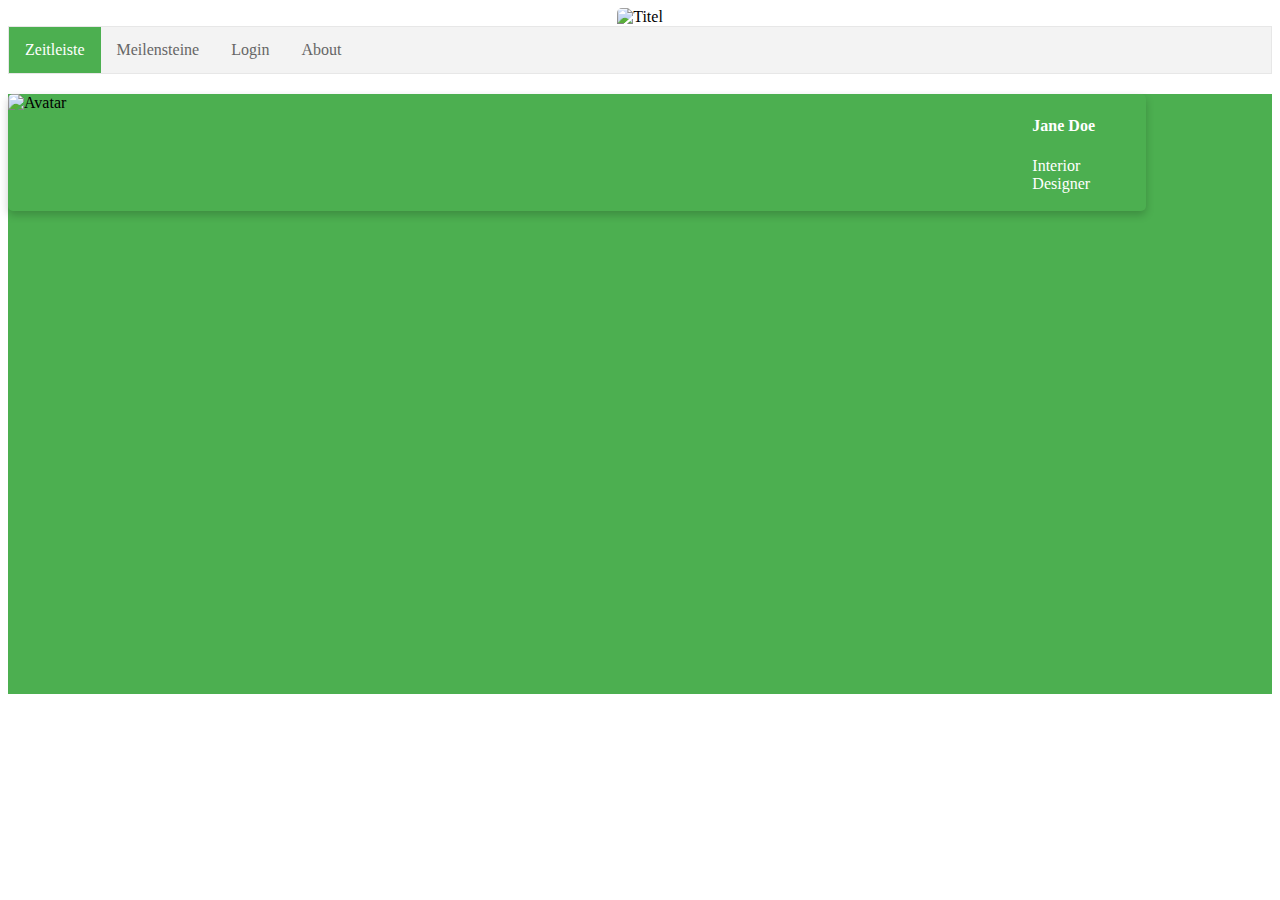
==== index.html @ 7fd3bb8f "htrdshghgfdhgfd" ====
<!DOCTYPE html>

<html>
<head>
	<meta http-equiv="Content-Type" content="text/html; charset=utf-8"/>
	<meta name="viewport" content="width=device-width, initial-scale=1.0">
	<title>Bormann-Meilensteine</title>
	<LINK href="styles.css" rel="stylesheet" type="text/css">
</head>

<body>

	<div class="header">
	  <img src="/images/borrmann_annerod_logo.png" alt="Titel" width="274px" height="89px">
	</div>


	<ul>
	  <li><a class="active" href="#home">Zeitleiste</a></li>
	  <li><a href="#news">Meilensteine</a></li>
	  <li><a href="#contact">Login</a></li>
	  <li><a href="#about">About</a></li>
	</ul>

	<div class="column">
		<div class="card">
			<img src="" alt="Avatar" style="width:100%">
			<div class="container">
				<h4><b>Jane Doe</b></h4> 
				<p>Interior Designer</p> 
			</div>
		</div>
	</div>
	
</body>
</html>
---- styles.css ----
.header {
	background-color: #ffffff;
	text-align: center;
}

ul {
	list-style-type: none;
	margin: 0;
	padding: 0;
	overflow: hidden;
	border: 1px solid #e7e7e7;
	background-color: #f3f3f3;
}

li {
	float: left;
}

li a {
	display: block;
	color: #666;
	text-align: center;
	padding: 14px 16px;
	text-decoration: none;
}

li a:hover:not(.active) {
	background-color: #ddd;
}

li a.active {
	color: white;
	background-color: #4CAF50;
}

.column {
	background-color: #4CAF50;
	height: 600px;
	width: 100%;
}

.card {
	display: flex;
	justify-content: center;
	flex-direction: row;
	box-shadow: 0 4px 8px 0 rgba(0,0,0,0.2);
	transition: 0.3s;
	width: 90%;
	border-radius: 5px;
	margin-top: 20px;
}

.card:hover {
	box-shadow: 0 8px 16px 0 rgba(0,0,0,0.2);
}

img {
	border-radius: 5px 5px 0 0;
}

.container {
	padding: 2px 16px;
	color: #ffffff
}
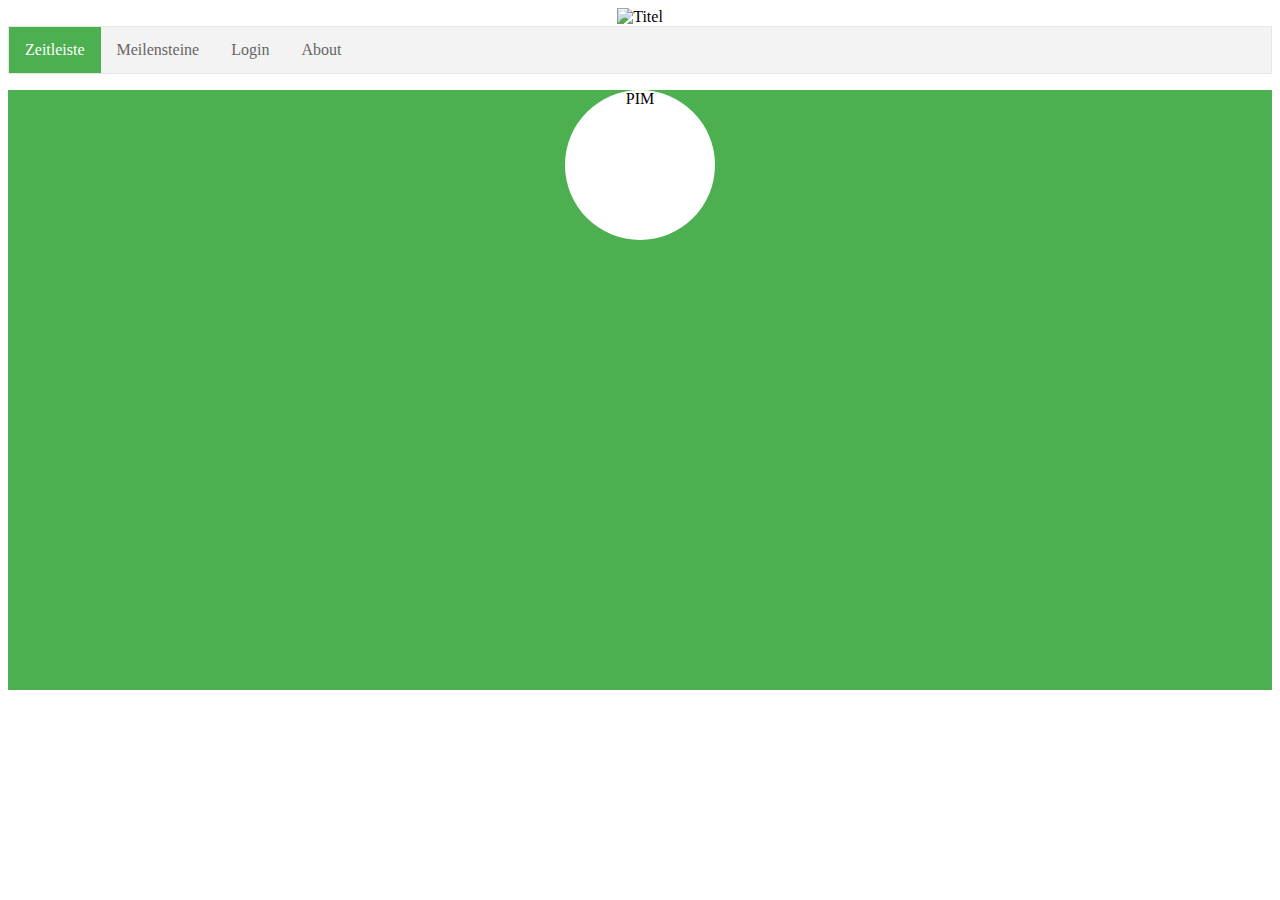
==== commit 63a51d16: "changed margins" ====
--- a/index.html
+++ b/index.html
@@ -23,12 +23,8 @@
 	</ul>
 
 	<div class="column">
-		<div class="card">
-			<img src="" alt="Avatar" style="width:100%">
-			<div class="container">
-				<h4><b>Jane Doe</b></h4> 
-				<p>Interior Designer</p> 
-			</div>
+		<div class="circle">
+			<p style="text-align: center">PIM</p>
 		</div>
 	</div>
 	
--- a/styles.css
+++ b/styles.css
@@ -39,26 +39,11 @@
 	width: 100%;
 }
 
-.card {
-	display: flex;
-	justify-content: center;
-	flex-direction: row;
-	box-shadow: 0 4px 8px 0 rgba(0,0,0,0.2);
-	transition: 0.3s;
-	width: 90%;
-	border-radius: 5px;
-	margin-top: 20px;
-}
-
-.card:hover {
-	box-shadow: 0 8px 16px 0 rgba(0,0,0,0.2);
-}
-
-img {
-	border-radius: 5px 5px 0 0;
-}
-
-.container {
-	padding: 2px 16px;
-	color: #ffffff
+.circle {
+	height: 150px;
+	width: 150px;
+	margin: auto;
+	background-color: #ffffff;
+	border-radius: 50%;
+	display: block;
 }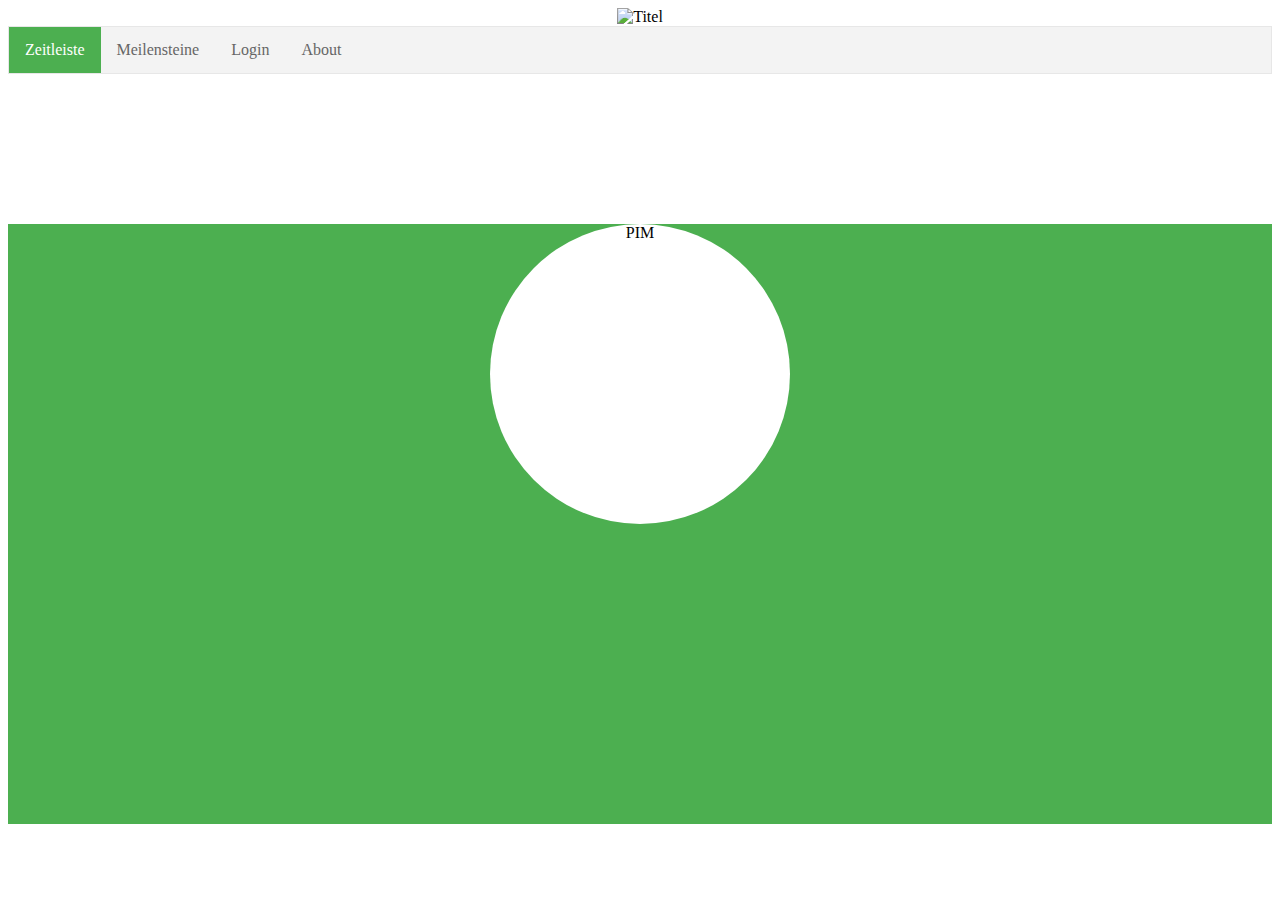
==== commit 4b211d42: "changed circle size" ====
--- a/index.html
+++ b/index.html
@@ -24,7 +24,7 @@
 
 	<div class="column">
 		<div class="circle">
-			<p style="text-align: center">PIM</p>
+			<p style="text-align: center; margin-top: 150px">PIM</p>
 		</div>
 	</div>
 	
--- a/styles.css
+++ b/styles.css
@@ -40,8 +40,8 @@
 }
 
 .circle {
-	height: 150px;
-	width: 150px;
+	height: 300px;
+	width: 300px;
 	margin: auto;
 	background-color: #ffffff;
 	border-radius: 50%;
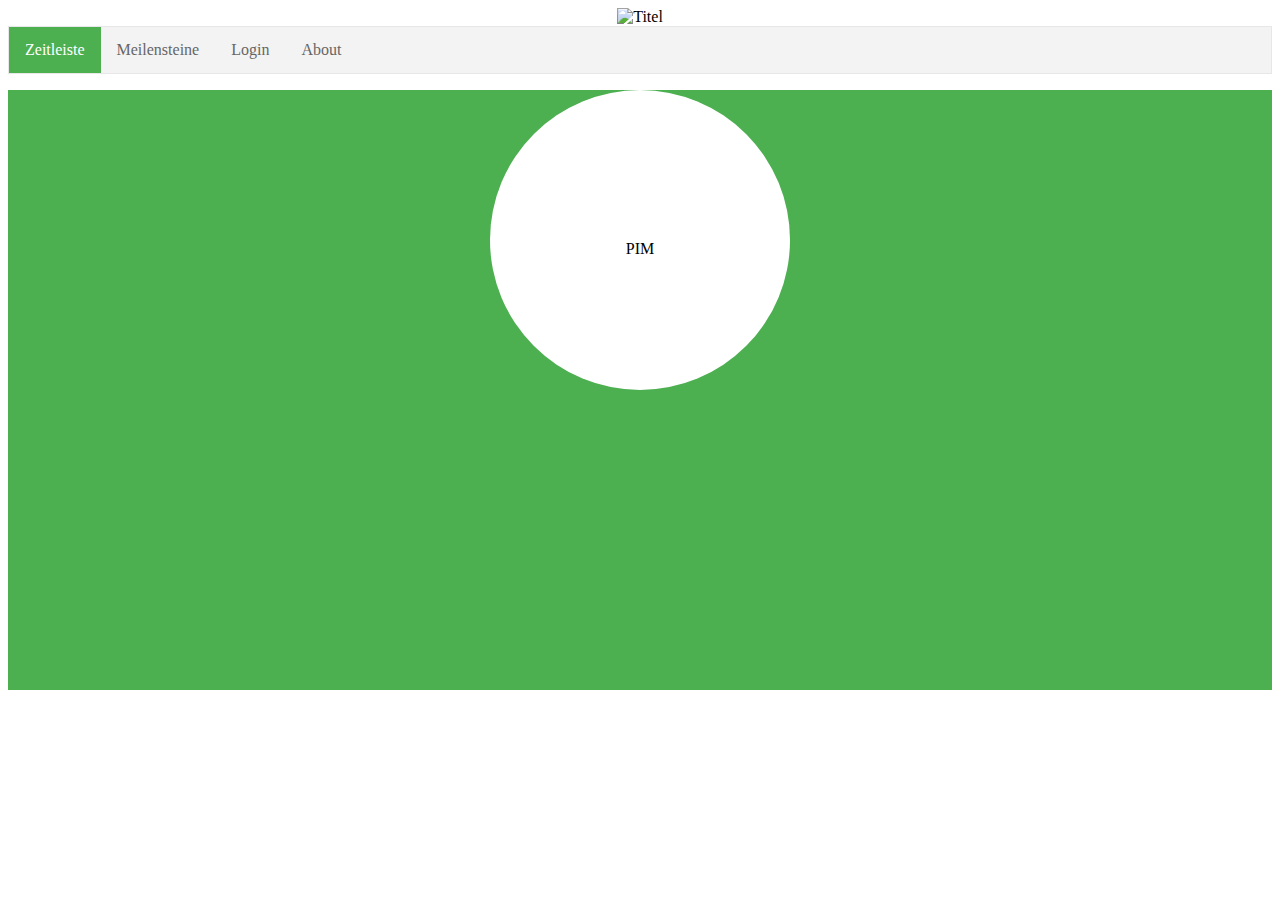
==== commit 858b9f84: "hfhgfdgfd" ====
--- a/index.html
+++ b/index.html
@@ -24,7 +24,7 @@
 
 	<div class="column">
 		<div class="circle">
-			<p style="text-align: center; margin-top: 150px">PIM</p>
+			<p style="text-align: center; padding-top: 150px">PIM</p>
 		</div>
 	</div>
 	
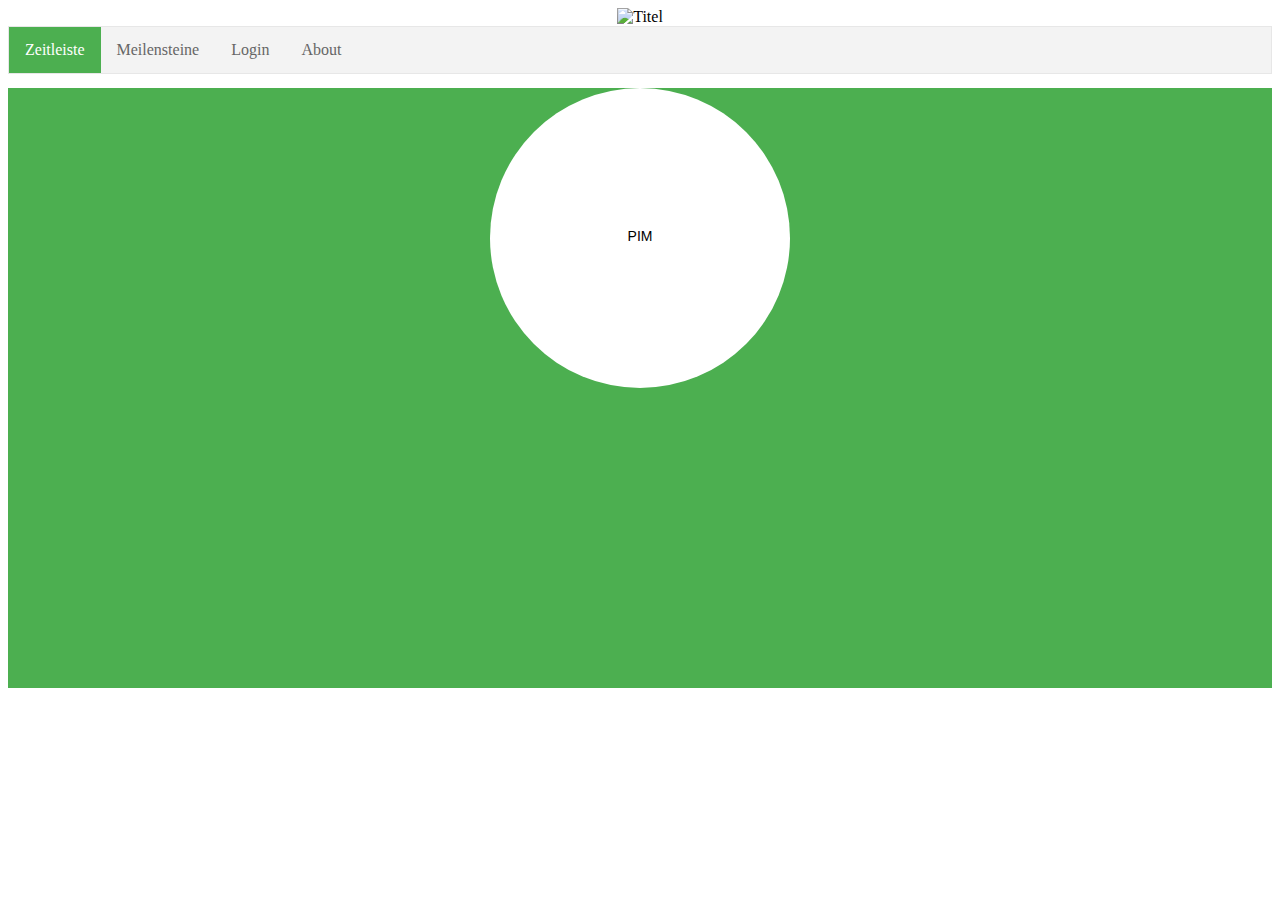
==== commit 74e2bdbd: "changed font" ====
--- a/index.html
+++ b/index.html
@@ -24,7 +24,7 @@
 
 	<div class="column">
 		<div class="circle">
-			<p style="text-align: center; padding-top: 150px">PIM</p>
+			<p class="a" style="text-align: center; padding-top: 140px">PIM</p>
 		</div>
 	</div>
 	
--- a/styles.css
+++ b/styles.css
@@ -46,4 +46,9 @@
 	background-color: #ffffff;
 	border-radius: 50%;
 	display: block;
+}
+
+p.a {
+	font-family: Arial, Helvetica, sans-serif;
+	font-size: 14px;
 }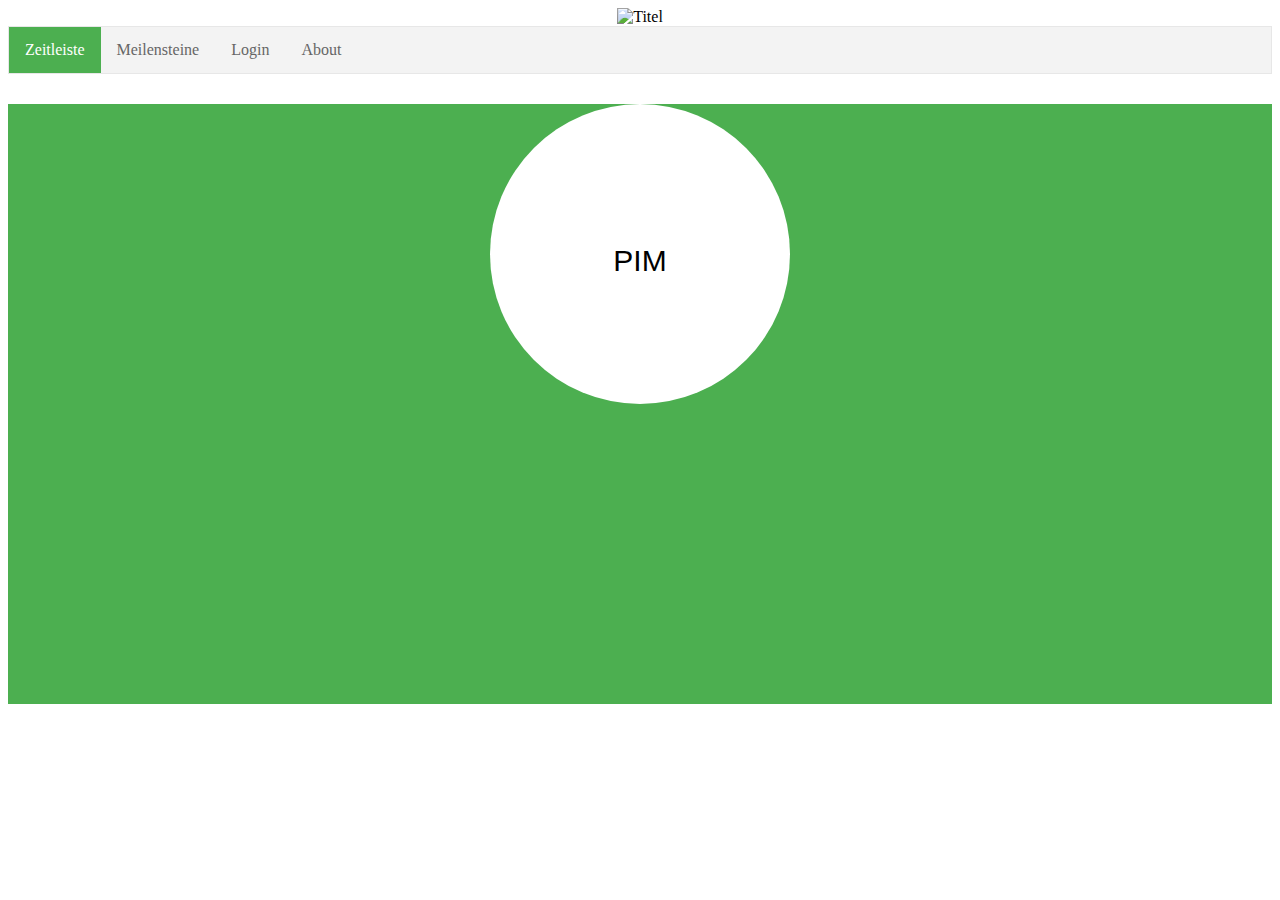
==== commit d955983b: "added test" ====
--- a/index.html
+++ b/index.html
@@ -16,8 +16,8 @@
 
 
 	<ul>
-	  <li><a class="active" href="#home">Zeitleiste</a></li>
-	  <li><a href="#news">Meilensteine</a></li>
+	  <li><a class="active" href="https://edgarborrmann.github.io/index.html">Zeitleiste</a></li>
+	  <li><a href="https://edgarborrmann.github.io/Meilensteine.html">Meilensteine</a></li>
 	  <li><a href="#contact">Login</a></li>
 	  <li><a href="#about">About</a></li>
 	</ul>
--- a/styles.css
+++ b/styles.css
@@ -45,10 +45,17 @@
 	margin: auto;
 	background-color: #ffffff;
 	border-radius: 50%;
+	border-color: rgb(102, 102, 102);
 	display: block;
 }
 
+.circle:hover {
+	border-style: solid;
+	border-width: thin;
+	border-color: rgb(0, 0, 0);
+	box-shadow: 5px 5px 10px #888888;
+}
 p.a {
 	font-family: Arial, Helvetica, sans-serif;
-	font-size: 14px;
+	font-size: 30px;
 }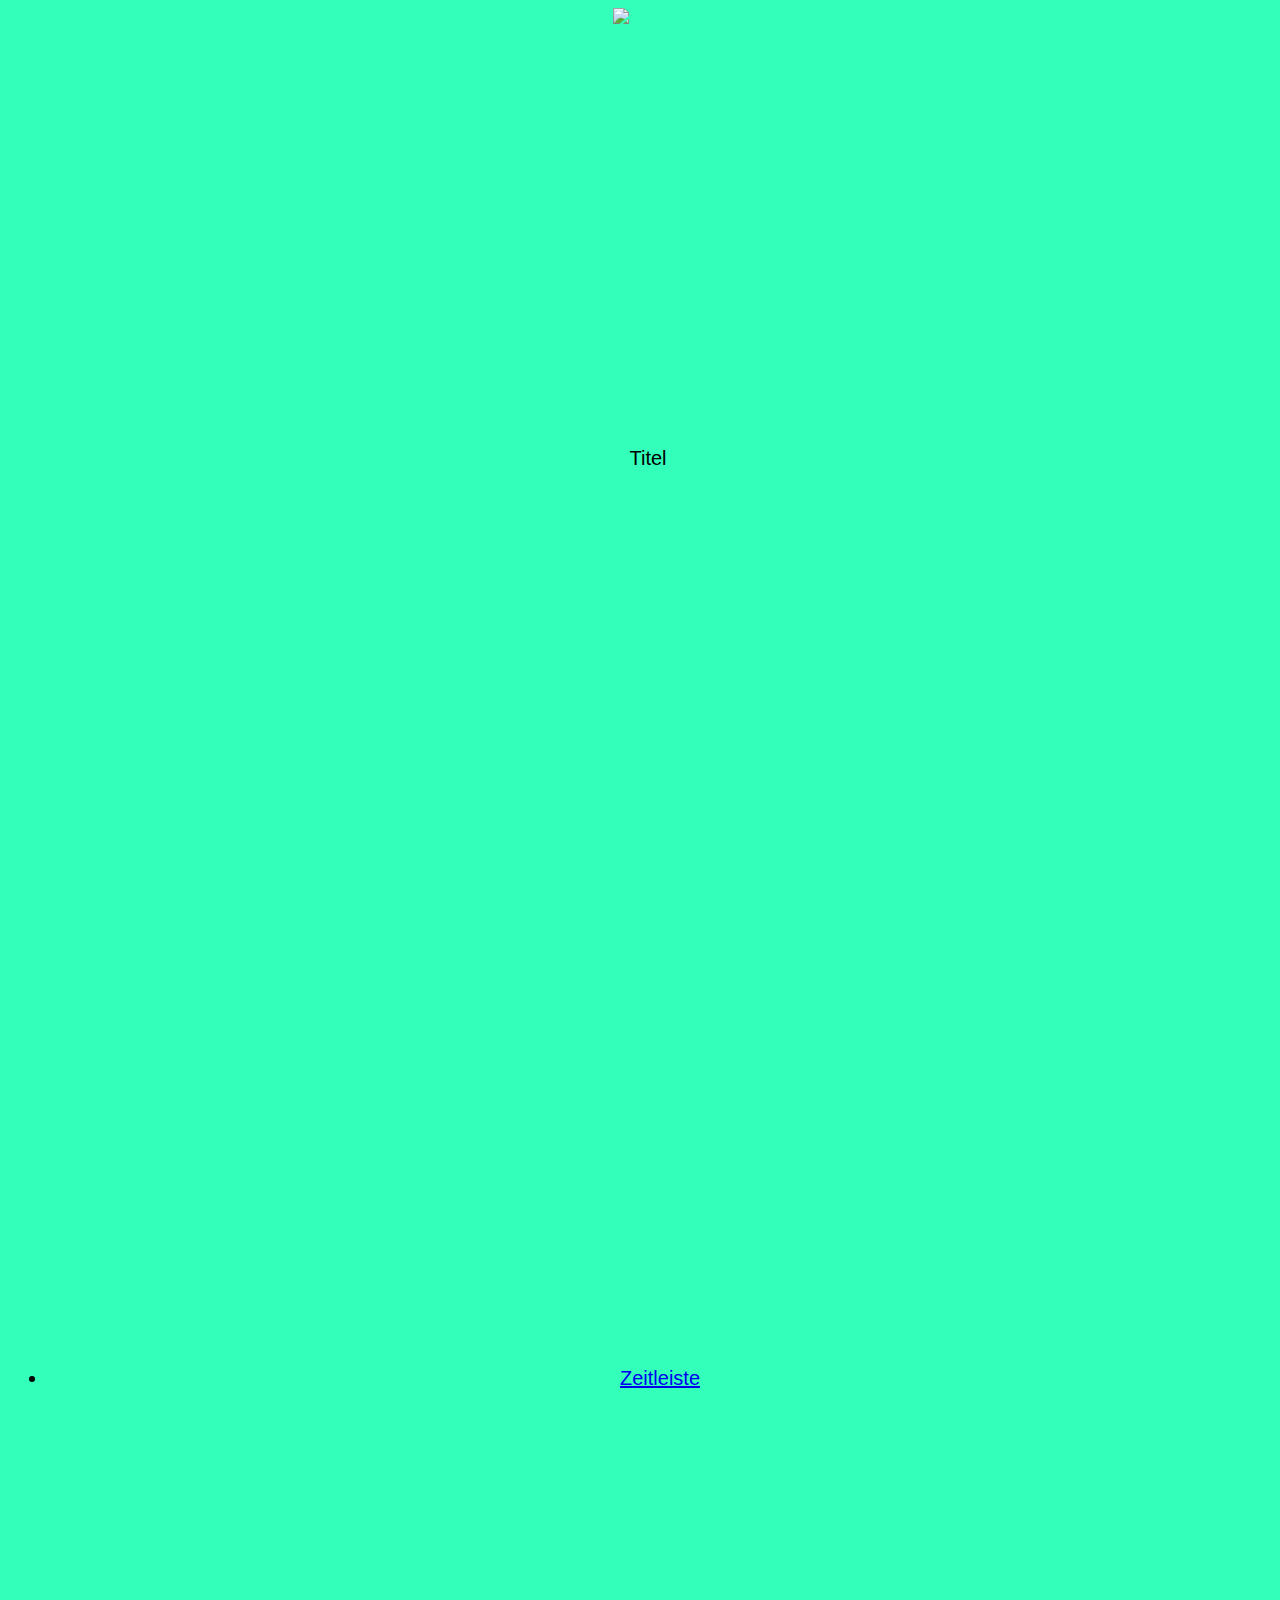
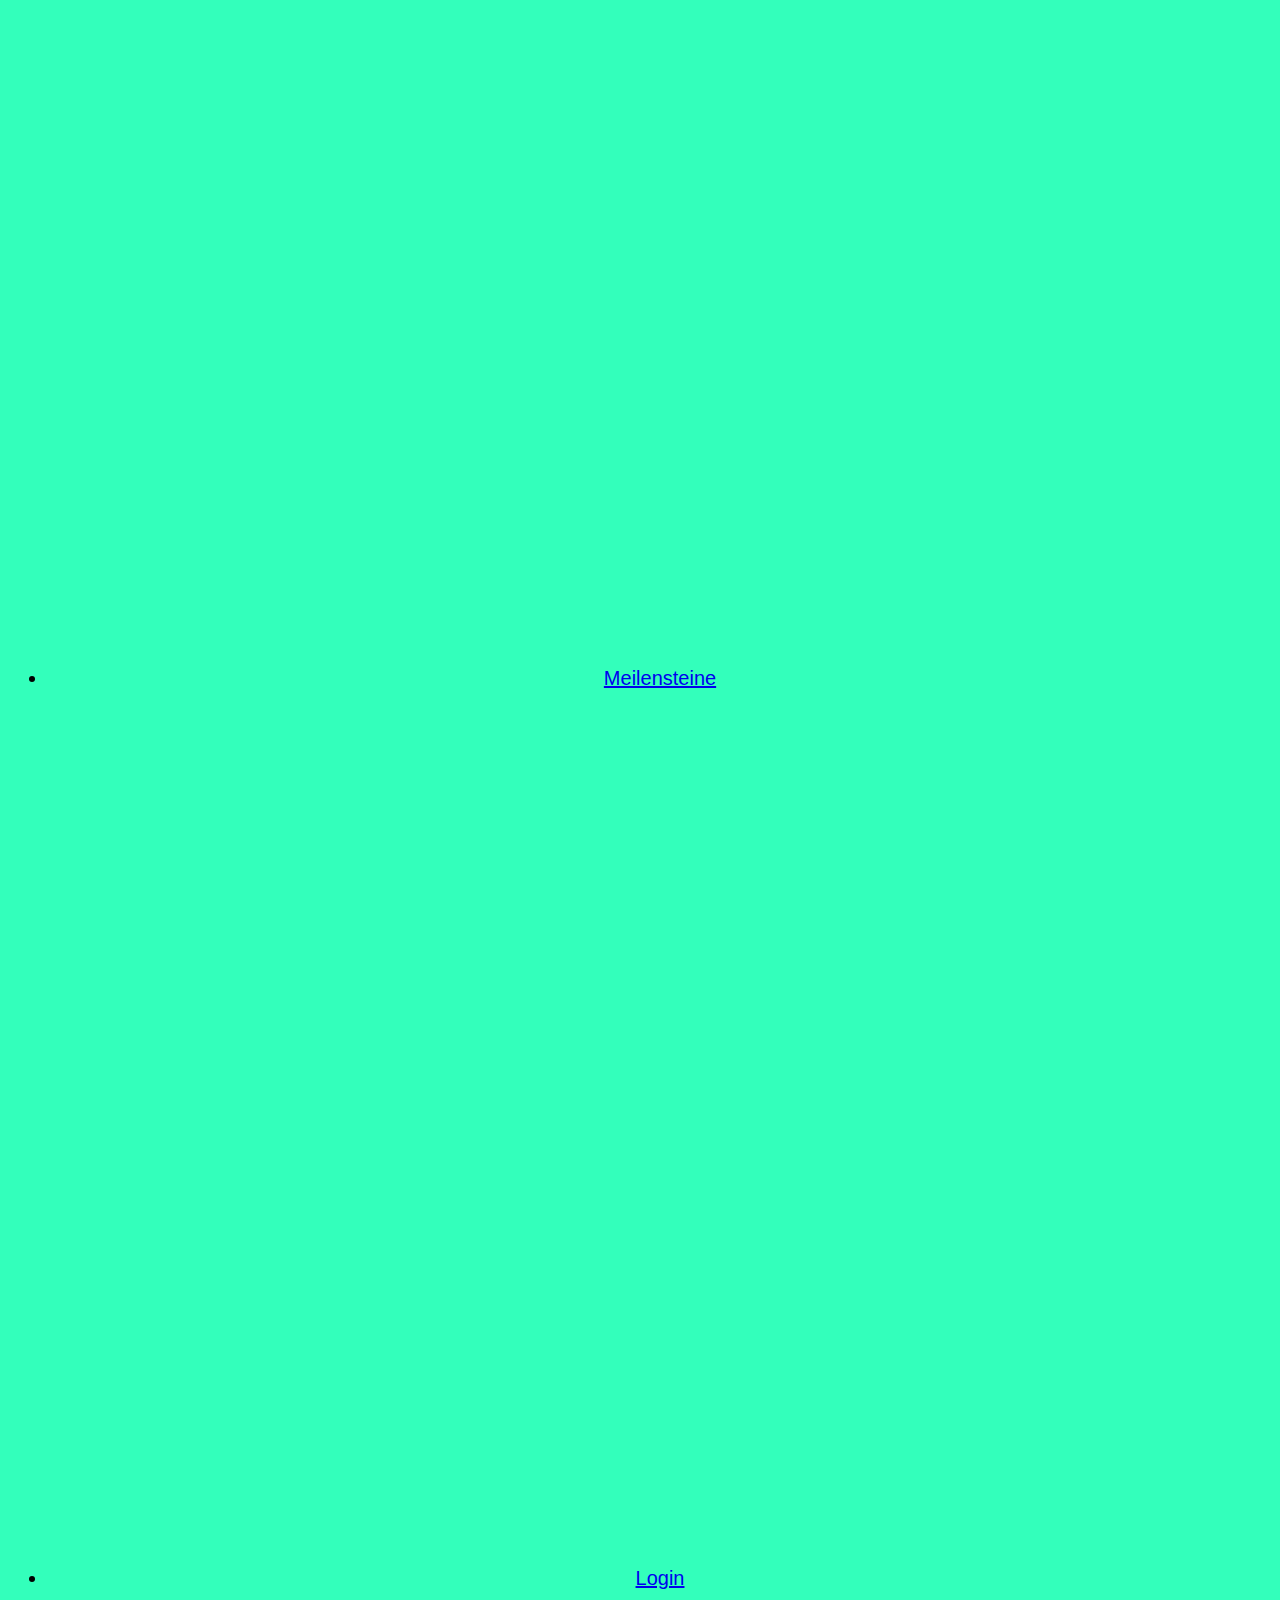
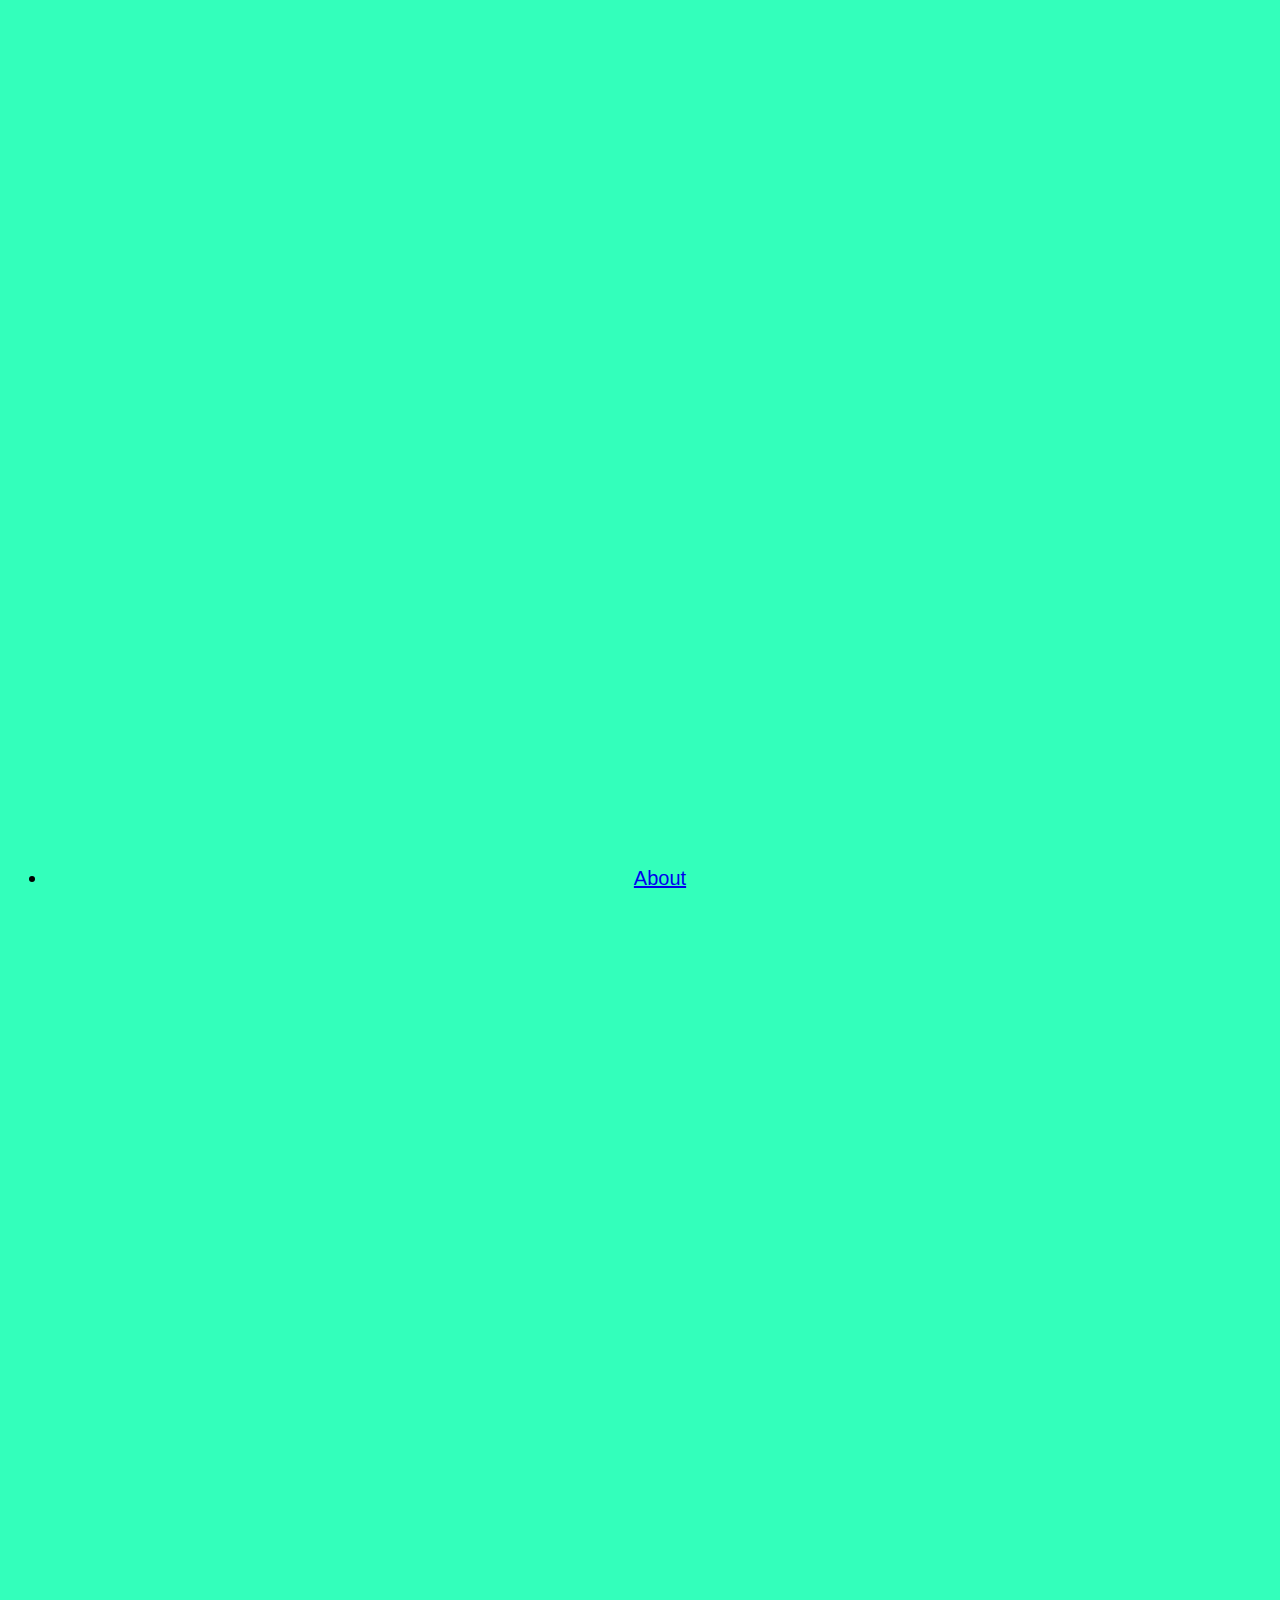
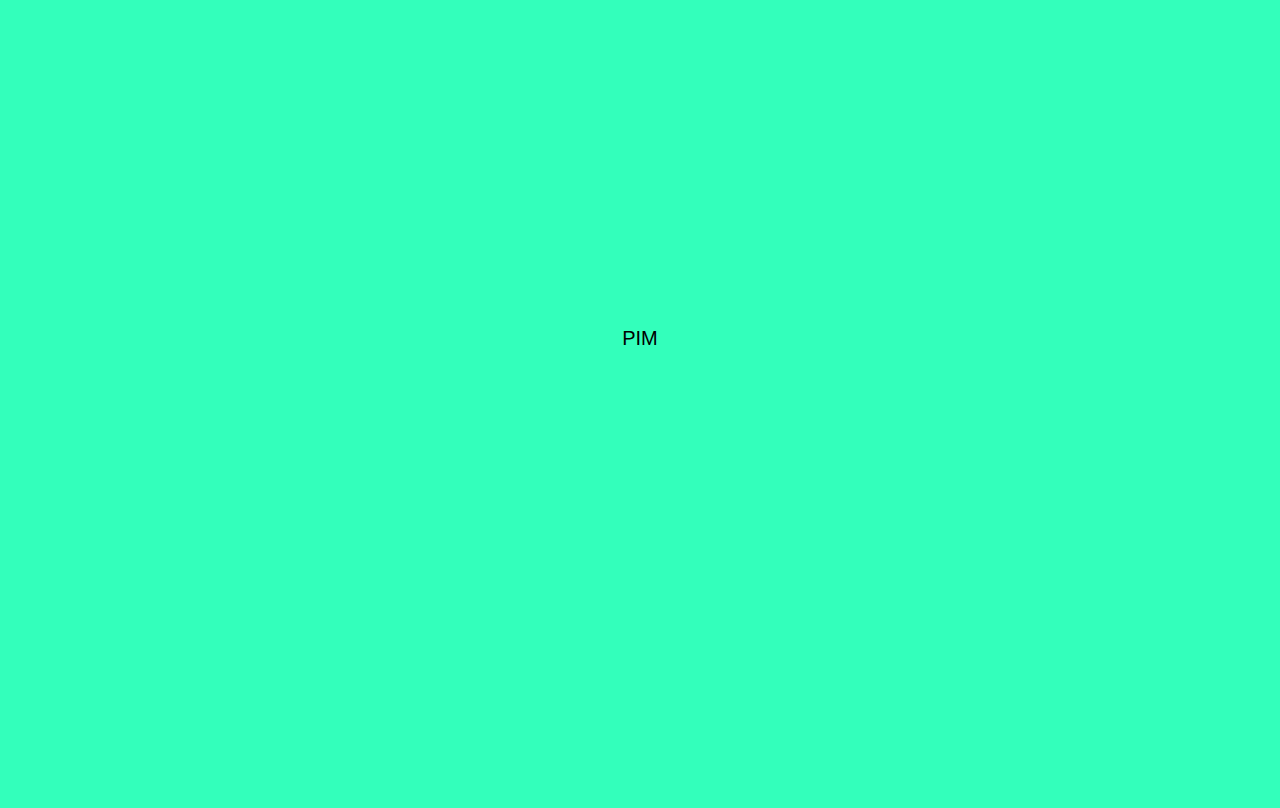
==== commit 5fd94e93: "gfdhgfdt" ====
--- a/index.html
+++ b/index.html
@@ -5,7 +5,7 @@
 	<meta http-equiv="Content-Type" content="text/html; charset=utf-8"/>
 	<meta name="viewport" content="width=device-width, initial-scale=1.0">
 	<title>Bormann-Meilensteine</title>
-	<LINK href="styles.css" rel="stylesheet" type="text/css">
+	<LINK href="style.css" rel="stylesheet" type="text/css">
 </head>
 
 <body>
--- a/style.css
+++ b/style.css
@@ -0,0 +1,87 @@
+* {
+  font-family: sans-serif;
+  font-weight: 100;
+  font-size: 20px;
+}
+
+body {
+  background-color: #3FB;
+  text-align: center;
+  line-height: 100vh;
+}
+
+
+
+.box {
+  position:relative;
+  vertical-align: middle;
+  color: #0b7;
+  display: inline-block;
+  height: 60px;
+  line-height: 60px;
+  text-align: center;
+  transition: 0.5s;
+  padding: 0 20px;
+  cursor: pointer;
+  border: 2px solid #0b7;
+  -webkit-transition:0.5s;
+}
+
+.box:hover {
+  border: 2px solid rgba(0,160,80,0);
+  color: #FFF;
+}
+
+.box::before, .box::after {
+  width: 100%;
+  height:100%;
+  z-index: 3;
+  content:'';
+  position: absolute;
+  top:0;
+  left:0;
+  box-sizing: border-box;
+  -webkit-transform: scale(0);
+  transition: 0.5s;
+}
+
+.foo::before {
+  border-bottom: 3px solid #FFF;
+  border-left: 3px solid #FFF;
+  -webkit-transform-origin: 0 100%;
+}
+
+.foo::after {
+  border-top: 3px solid #FFF;
+  border-right: 3px solid #FFF;
+  -webkit-transform-origin: 100% 0%;
+}
+
+
+.bar::before {
+  border-bottom: 3px solid #FFF;
+  border-left: 3px solid #FFF;
+  -webkit-transform-origin: 100% 0%;
+}
+
+.bar::after {
+  border-top: 3px solid #FFF;
+  border-right: 3px solid #FFF;
+  -webkit-transform-origin: 0% 100%;
+}
+
+.curmudgeon::before {
+  border-bottom: 3px solid #FFF;
+  border-left: 3px solid #FFF;
+  -webkit-transform-origin: 50% 50%;
+}
+
+.curmudgeon::after {
+  border-top: 3px solid #FFF;
+  border-right: 3px solid #FFF;
+  -webkit-transform-origin: 50% 50%;
+}
+
+.box:hover::after, .box:hover::before {
+  -webkit-transform: scale(1);
+}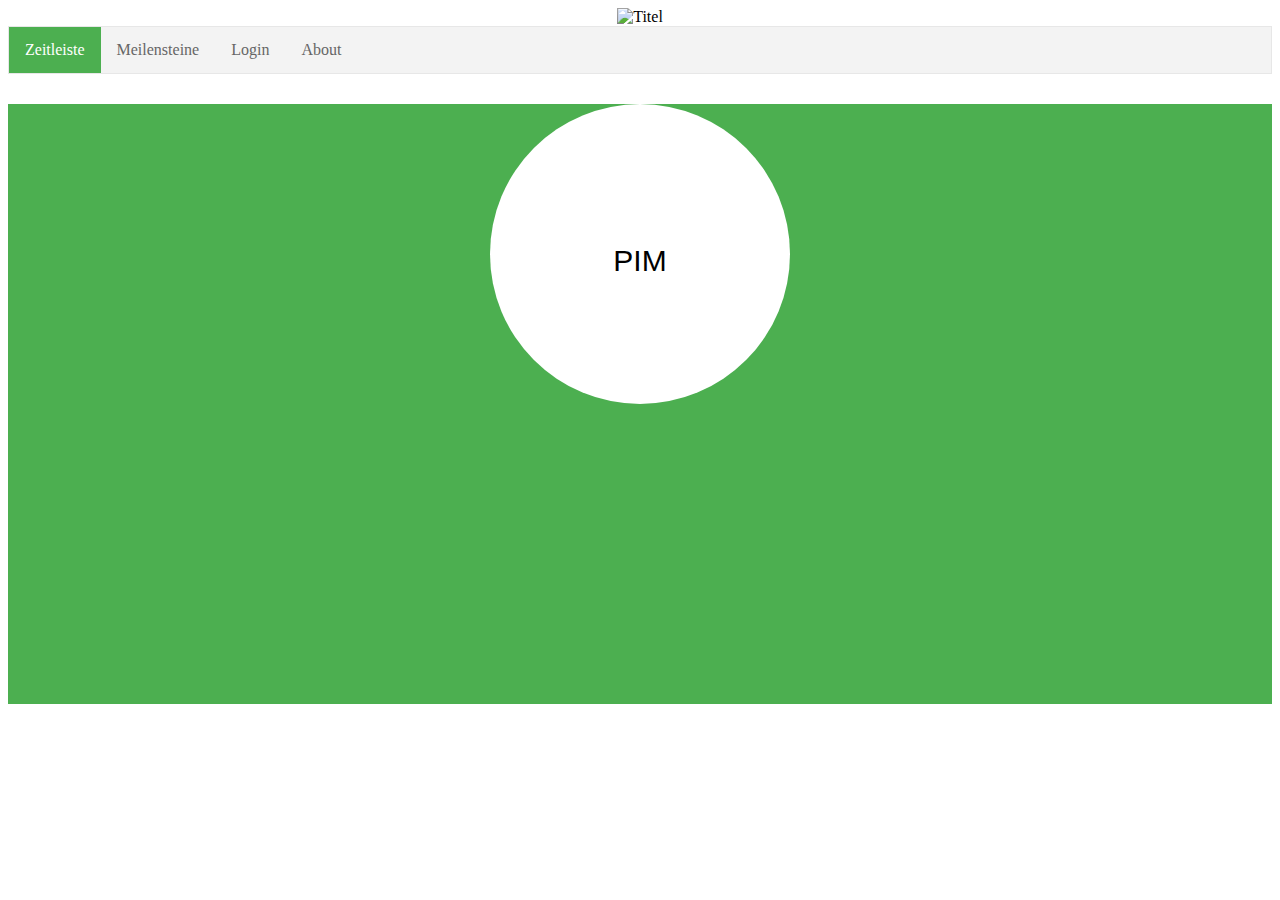
==== commit e7e79d63: "geerthrez6tru" ====
--- a/index.html
+++ b/index.html
@@ -5,7 +5,7 @@
 	<meta http-equiv="Content-Type" content="text/html; charset=utf-8"/>
 	<meta name="viewport" content="width=device-width, initial-scale=1.0">
 	<title>Bormann-Meilensteine</title>
-	<LINK href="style.css" rel="stylesheet" type="text/css">
+	<LINK href="styles.css" rel="stylesheet" type="text/css">
 </head>
 
 <body>
--- a/styles.css
+++ b/styles.css
@@ -0,0 +1,61 @@
+.header {
+	background-color: #ffffff;
+	text-align: center;
+}
+
+ul {
+	list-style-type: none;
+	margin: 0;
+	padding: 0;
+	overflow: hidden;
+	border: 1px solid #e7e7e7;
+	background-color: #f3f3f3;
+}
+
+li {
+	float: left;
+}
+
+li a {
+	display: block;
+	color: #666;
+	text-align: center;
+	padding: 14px 16px;
+	text-decoration: none;
+}
+
+li a:hover:not(.active) {
+	background-color: #ddd;
+}
+
+li a.active {
+	color: white;
+	background-color: #4CAF50;
+}
+
+.column {
+	background-color: #4CAF50;
+	height: 600px;
+	width: 100%;
+}
+
+.circle {
+	height: 300px;
+	width: 300px;
+	margin: auto;
+	background-color: #ffffff;
+	border-radius: 50%;
+	border-color: rgb(102, 102, 102);
+	display: block;
+}
+
+.circle:hover {
+	border-style: solid;
+	border-width: thin;
+	border-color: rgb(0, 0, 0);
+	box-shadow: 5px 5px 10px #888888;
+}
+p.a {
+	font-family: Arial, Helvetica, sans-serif;
+	font-size: 30px;
+}